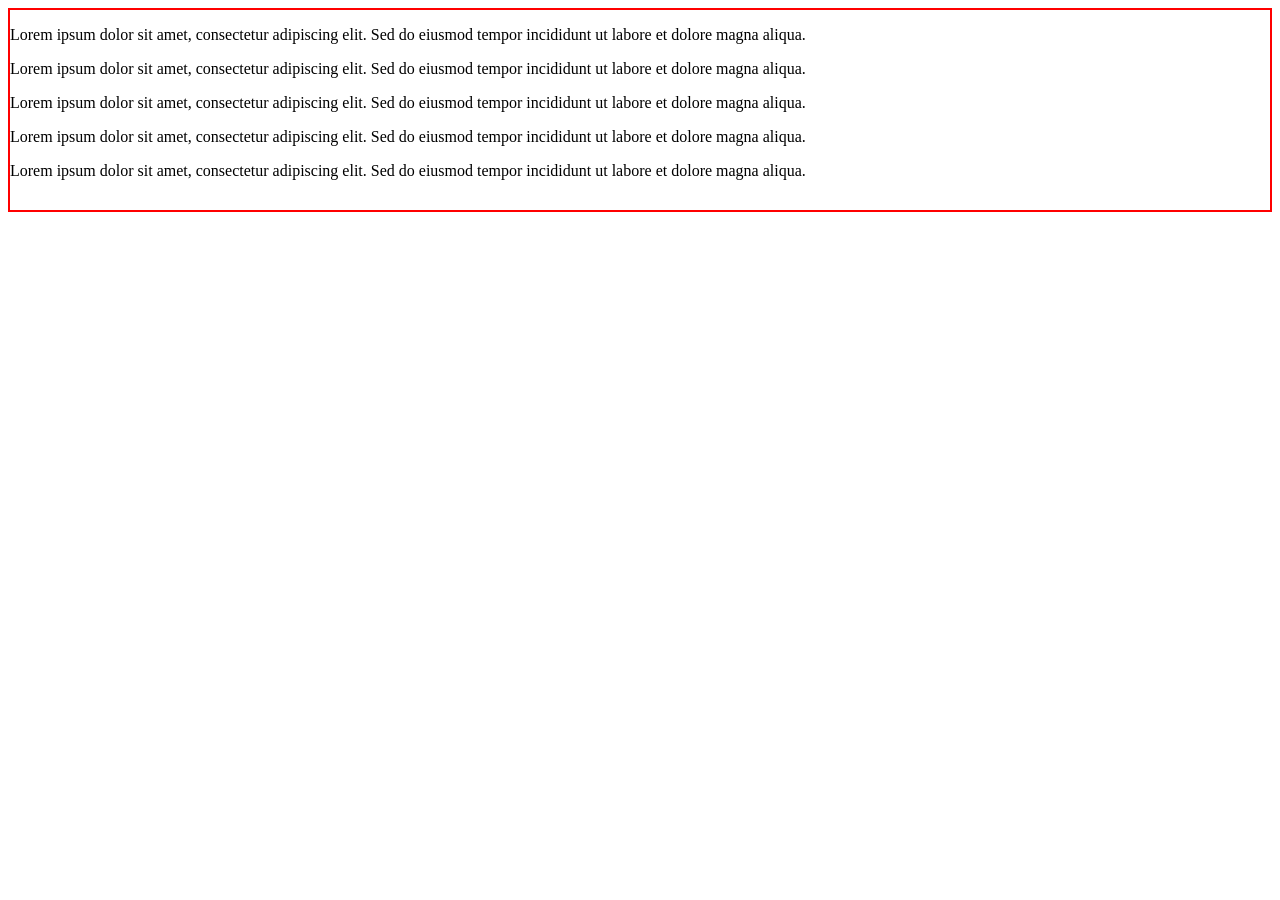
==== test/index.html @ ce6f5cc6 "this was the first time my project upload to git" ====
<!DOCTYPE html>
<html lang="en">

<head>
    <meta charset="UTF-8">
    <meta name="viewport" content="width=device-width, initial-scale=1.0">
    <link rel="stylesheet" href="styles.css">
    <title>Document</title>
</head>

<body>
    <div>
        <p>Lorem ipsum dolor sit amet, consectetur adipiscing elit. Sed do eiusmod tempor incididunt ut labore et dolore
            magna aliqua.</p>
        <p>Lorem ipsum dolor sit amet, consectetur adipiscing elit. Sed do eiusmod tempor incididunt ut labore et dolore
            magna aliqua.</p>
        <p>Lorem ipsum dolor sit amet, consectetur adipiscing elit. Sed do eiusmod tempor incididunt ut labore et dolore
            magna aliqua.</p>
        <p>Lorem ipsum dolor sit amet, consectetur adipiscing elit. Sed do eiusmod tempor incididunt ut labore et dolore
            magna aliqua.</p>
        <p>Lorem ipsum dolor sit amet, consectetur adipiscing elit. Sed do eiusmod tempor incididunt ut labore et dolore
            magna aliqua.</p>
    </div>
</body>

</html>
---- test/styles.css ----
div {
    height: 200px;
    border: 2px red solid;
}
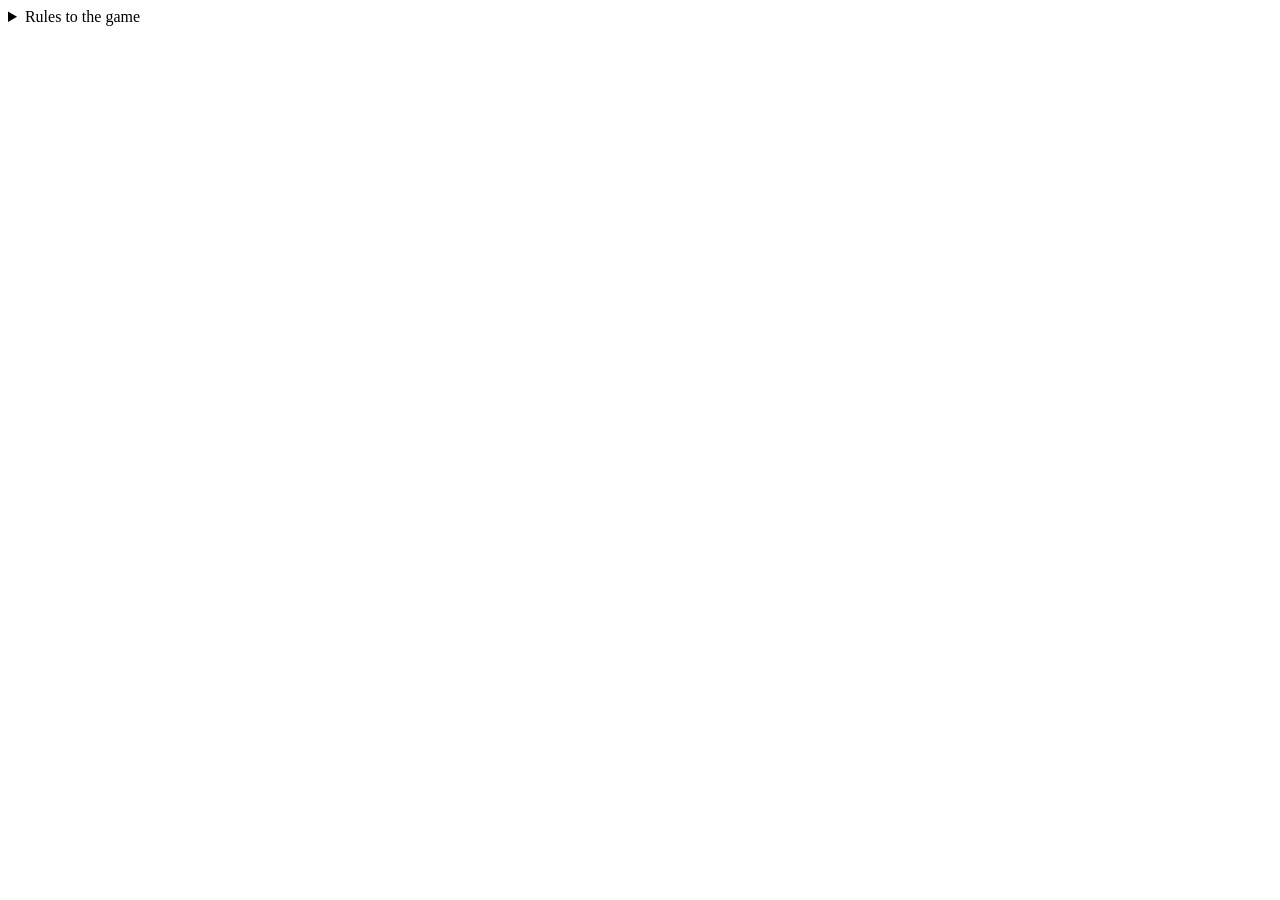
==== commit 1295474c: "DOM - ROCK-Paper_Scissors-game 4" ====
--- a/test/index.html
+++ b/test/index.html
@@ -9,18 +9,24 @@
 </head>
 
 <body>
-    <div>
-        <p>Lorem ipsum dolor sit amet, consectetur adipiscing elit. Sed do eiusmod tempor incididunt ut labore et dolore
-            magna aliqua.</p>
-        <p>Lorem ipsum dolor sit amet, consectetur adipiscing elit. Sed do eiusmod tempor incididunt ut labore et dolore
-            magna aliqua.</p>
-        <p>Lorem ipsum dolor sit amet, consectetur adipiscing elit. Sed do eiusmod tempor incididunt ut labore et dolore
-            magna aliqua.</p>
-        <p>Lorem ipsum dolor sit amet, consectetur adipiscing elit. Sed do eiusmod tempor incididunt ut labore et dolore
-            magna aliqua.</p>
-        <p>Lorem ipsum dolor sit amet, consectetur adipiscing elit. Sed do eiusmod tempor incididunt ut labore et dolore
-            magna aliqua.</p>
-    </div>
+ <details class="rules-container">
+        <summary>Rules to the game</summary>
+
+        <p>You will be playing against the computer.</p>
+        <p>You can choose between Rock, Paper, and Scissors.</p>
+        <p>The first one to three points wins.</p>
+
+        <p>Here are the rules to getting a point in the game:</p>
+        <ul>
+          <li>Rock beats Scissors</li>
+          <li>Scissors beats Paper</li>
+          <li>Paper beats Rock</li>
+        </ul>
+        <p>
+          If the player and computer choose the same option (e.g., Paper and
+          Paper), then no one gets the point.
+        </p>
+      </details>
 </body>
 
 </html>
